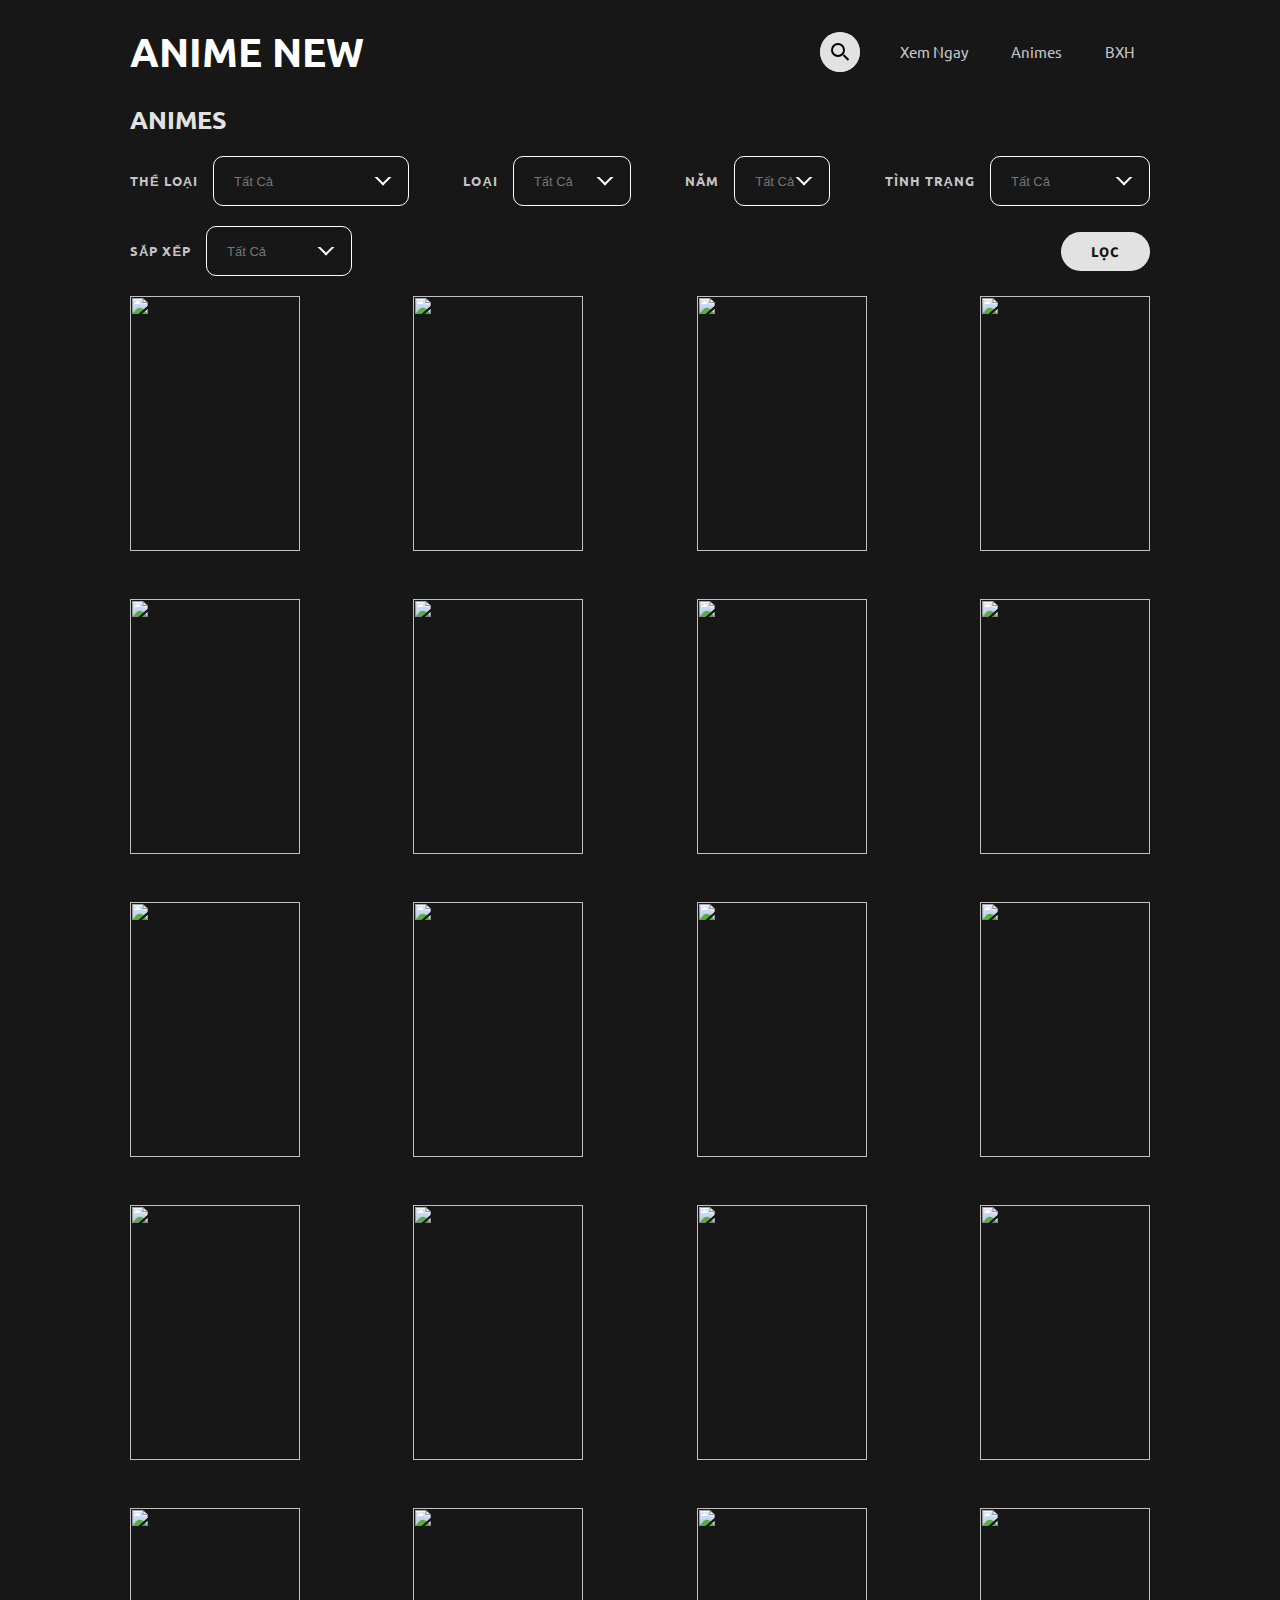
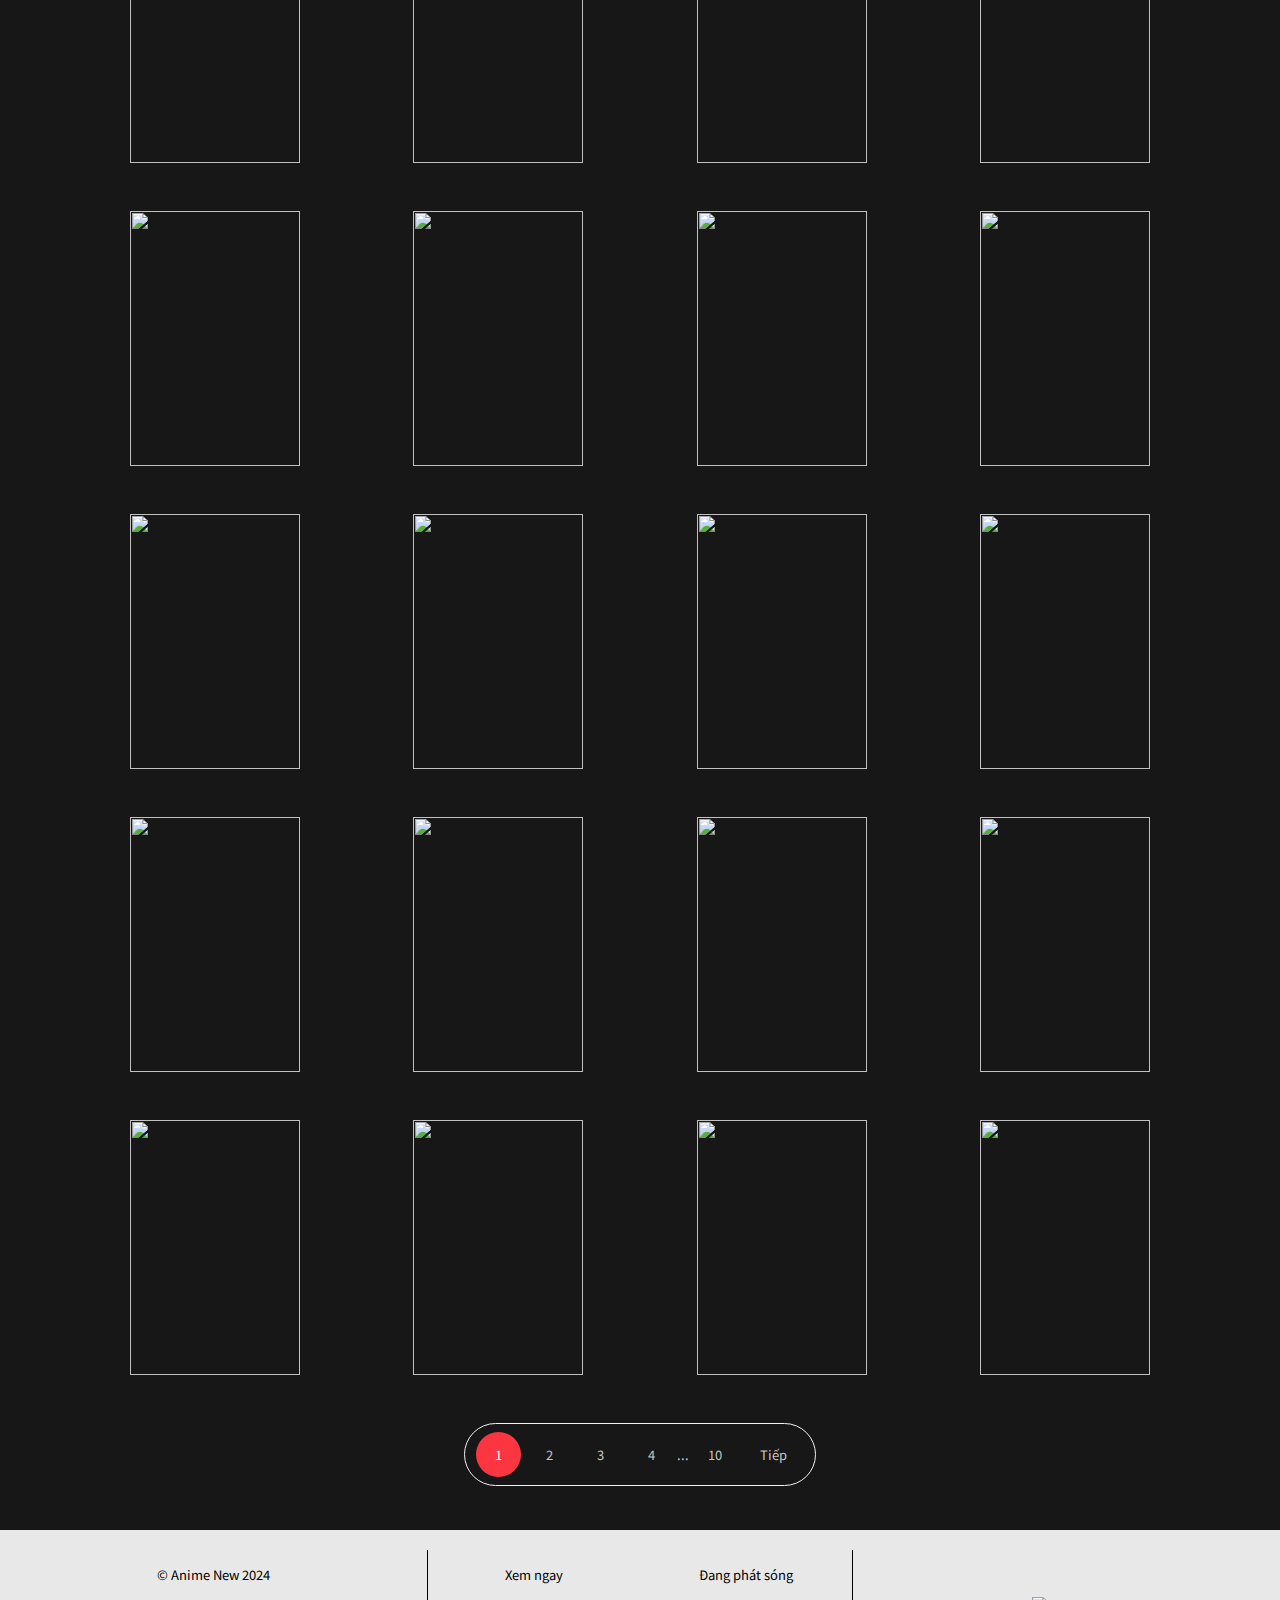
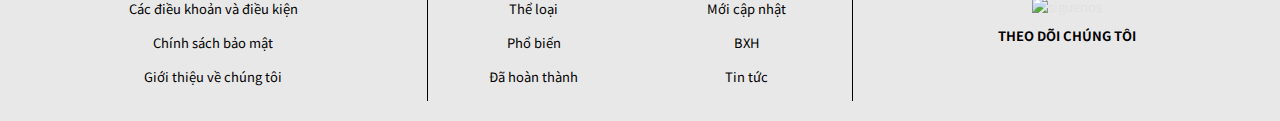
==== animes.html @ b4d9cb19 "release" ====
<!DOCTYPE html>
<html lang="vn">
<head>
    <meta charset="UTF-8">
    <meta http-equiv="X-UA-Compatible" content="IE=edge">
    <meta name="viewport" content="width=device-width, initial-scale=1.0">
    <link rel="stylesheet" href="styles/animes.css">
    <link rel="stylesheet" href="https://pro.fontawesome.com/releases/v5.10.0/css/all.css" integrity="sha384-AYmEC3Yw5cVb3ZcuHtOA93w35dYTsvhLPVnYs9eStHfGJvOvKxVfELGroGkvsg+p" crossorigin="anonymous" />

    <title>Animes | Anime New</title>
</head>
<body>
    <!--    HEADER    -->
    <div class="header">
        <div class="logo">
            <h1><a href="index.html">ANIME NEW</a></h1>
        </div>
        <div class="nav">
            <diV class="search">
                <div class="icon"></div>
                <div class="input">
                    <input type="text" id="mysearch" placeholder="Tìm Kiếm...">
                </div>
                <span class="clear" onclick="document.getElementById('mysearch').value = '';"></sp>
            </diV>
            <div class="nav-list">
                <ul>
                    <li><a href="index.html">Xem Ngay</a></li>
                    <li><a href="#">Animes</a></li>
                    <li><a href="BXH.html">BXH</a></li>
                </ul>
            </div>
        </div>
    </div>




    <!--    SECTION    -->
    <div class="section">
        <h1><i class="fas fa-angle-double-right"></i> ANIMES</h1>
        <div class="g-box">
            <div class="generoBox">
                <h2>THỂ LOẠI</h2>
                <div class="dropdown">
                    <input type="text" class="textBox1" placeholder="Tất Cả" readonly>
                    <div class="option">
                        <div onclick="show1('Hành động')">Hành động</div>
                        <div onclick="show1('Võ thuật')">Võ thuật</div>
                        <div onclick="show1('Đua xe')">Đua xe</div>
                        <div onclick="show1('Hư cấu')">Hư cấu</div>
                        <div onclick="show1('Hài hước')">Hài hước</div>
                        <div onclick="show1('Kinh dị')">Kinh dị</div>
                        <div onclick="show1('Lãng mạng')">Lãng mạng</div>
                        <div onclick="show1('Thể thao')">Thể thao</div>
                        <div onclick="show1('Drama')">Drama</div>
                        
                    </div>
                </div>
            </div>
            <div class="generoBox">
                <h2>LOẠI</h2>
                <div class="dropdown dropdown1">
                    <input type="text" class="textBox2" placeholder="Tất Cả" readonly>
                    <div class="option">
                        <div onclick="show2('Phim')">Phim</div>
                        <div onclick="show2('Movie')">Movie</div>
                        <div onclick="show2('OVA')">OVA</div>
                        <div onclick="show2('ONA')">ONA</div>
                        <div onclick="show2('Serie')">Serie</div>
                    </div>
                </div>
            </div>
            <div class="generoBox">
                <h2>NĂM</h2>
                <div class="dropdown dropdown2">
                    <input type="text" class="textBox3" placeholder="Tất Cả" readonly>
                    <div class="option">
                        <div onclick="show3('2022')">2022</div>
                        <div onclick="show3('2021')">2021</div>
                        <div onclick="show3('2020')">2020</div>
                        <div onclick="show3('2019')">2019</div>
                        <div onclick="show3('2018')">2018</div>
                        <div onclick="show3('2017')">2017</div>
                        <div onclick="show3('2016')">2016</div>
                        <div onclick="show3('2015')">2015</div>
                        <div onclick="show3('2014')">2014</div>
                        <div onclick="show3('2012')">2012</div>
                        <div onclick="show3('2011')">2011</div>
                        <div onclick="show3('2010')">2010</div>
                        <div onclick="show3('2009')">2009</div>
                        <div onclick="show3('2008')">2008</div>
                        <div onclick="show3('2007')">2007</div>
                        <div onclick="show3('2006')">2006</div>
                        <div onclick="show3('2005')">2005</div>
                        <div onclick="show3('2004')">2004</div>
                        <div onclick="show3('2003')">2003</div>
                        <div onclick="show3('2002')">2002</div>
                        <div onclick="show3('2001')">2001</div>
                        <div onclick="show3('2000')">2000</div>
                        <div onclick="show3('1999')">1999</div>
                        <div onclick="show3('1998')">1998</div>
                        <div onclick="show3('1997')">1997</div>
                        <div onclick="show3('1996')">1996</div>
                        <div onclick="show3('1995')">1995</div>
                        <div onclick="show3('1994')">1994</div>
                        <div onclick="show3('1993')">1993</div>
                        <div onclick="show3('1992')">1992</div>
                        <div onclick="show3('1991')">1991</div>
                        <div onclick="show3('1990')">1990</div>
                        <div onclick="show3('1989')">1989</div>
                        <div onclick="show3('1988')">1988</div>
                        <div onclick="show3('1987')">1987</div>
                        <div onclick="show3('1986')">1986</div>
                        <div onclick="show3('1985')">1985</div>
                        <div onclick="show3('1984')">1984</div>
                        <div onclick="show3('1983')">1983</div>
                        <div onclick="show3('1982')">1982</div>
                        <div onclick="show3('1981')">1981</div>
                        <div onclick="show3('1980')">1980</div>
                    </div>
                </div>
            </div>
            <div class="generoBox">
                <h2>TÌNH TRẠNG</h2>
                <div class="dropdown dropdown3">
                    <input type="text" class="textBox4" placeholder="Tất Cả" readonly>
                    <div class="option">
                        <div onclick="show4('Đang phát sóng')">Đang phát sóng</div>
                        <div onclick="show4('Đã hoàn thành')">Đã hoàn thành</div>
                        <div onclick="show4('Sắp ra mắt')">Sắp ra mắt</div>
                    </div>
                </div>
            </div>
            <div class="generoBox">
                <h2>SẮP XẾP</h2>
                <div class="dropdown dropdown4">
                    <input type="text" class="textBox5" placeholder="Tất Cả" readonly>
                    <div class="option">
                        <div onclick="show5('A - Z')">A - Z</div>
                        <div onclick="show5('Mới cập nhật')">Mới cập nhật</div>
                        <div onclick="show5('Xem nhiều nhất')">Xem nhiều nhất</div>
                    </div>
                </div>
            </div>
            <div class="btnFilter">
                <input type="button" value="LỌC">
            </div>
        </div>
        <div class="img-box">
            <a href="odd-taxi.html"><img src="images/cowboy-bebop-portada.jpg" alt=""></a>
            <a href="odd-taxi.html"><img src="images/kaguya-sama-love-is-war-portada.jpg" alt=""></a>
            <a href="odd-taxi.html"><img src="images/hunter-x-hunter-portada.jpg" alt=""></a>
            <a href="odd-taxi.html"><img src="images/overlord-portada.jpg" alt=""></a>
            <a href="odd-taxi.html"><img src="images/oregairu-portada.jpg" alt=""></a>
            <a href="odd-taxi.html"><img src="images/inuyashiki-portada.jpg" alt=""></a>
            <a href="odd-taxi.html"><img src="images/drstone-portada.jpg" alt=""></a>
            <a href="odd-taxi.html"><img src="images/bleach-portada.jpg" alt=""></a>
            <a href="odd-taxi.html"><img src="images/ore-monogatari-portada.jpg" alt=""></a>
            <a href="odd-taxi.html"><img src="images/yakusoku-no-neverland-portada.jpg" alt=""></a>
            <a href="odd-taxi.html"><img src="images/shokugeki-no-soma-portada.png" alt=""></a>
            <a href="odd-taxi.html"><img src="images/death-note-portada.jpg" alt=""></a>
            <a href="odd-taxi.html"><img src="images/death-parade-portada.png" alt=""></a>
            <a href="odd-taxi.html"><img src="images/tonikaku-kawaii-portada.jpg" alt=""></a>
            <a href="odd-taxi.html"><img src="images/one-punch-man-portada.jpg" alt=""></a>
            <a href="odd-taxi.html"><img src="images/higurashi-no-naku-koro-portada.jpg" alt=""></a>
            <a href="odd-taxi.html"><img src="images/tokyo-ghoul-portada.jpg" alt=""></a>
            <a href="odd-taxi.html"><img src="images/akame-ga-kill-portada.jpg" alt=""></a>
            <a href="odd-taxi.html"><img src="images/boku-dake-ga-inai-machi-portada.jpg" alt=""></a>
            <a href="odd-taxi.html"><img src="images/fairy-tail-portada.png" alt=""></a>
            <a href="odd-taxi.html"><img src="images/wotaku-ni-koi-wa-muzukashii-portada.jpg" alt=""></a>
            <a href="odd-taxi.html"><img src="images/hinamatsuri-portada.jpg" alt=""></a>
            <a href="odd-taxi.html"><img src="images/karakai-jouzu-no-takagi-san-portada.jpg" alt=""></a>
            <a href="odd-taxi.html"><img src="images/uramichi-oniisan-portada.jpg" alt=""></a>
            <a href="odd-taxi.html"><img src="images/re-zero-kara-hajimeru-isekai-seikatsu-portada.png" alt=""></a>
            <a href="odd-taxi.html"><img src="images/barakamon-portada.png" alt=""></a>
            <a href="odd-taxi.html"><img src="images/boruto-portada.png" alt=""></a>
            <a href="odd-taxi.html"><img src="images/ijiranaide-nagatoro-san-portada.jpg" alt=""></a>
            <a href="odd-taxi.html"><img src="images/goblin-slayer-portada.jpg" alt=""></a>
            <a href="odd-taxi.html"><img src="images/kanojo-okarishimasu-portada.png" alt=""></a>
            <a href="odd-taxi.html"><img src="images/tsuki-ga-kirei-portada.jpg" alt=""></a>
            <a href="odd-taxi.html"><img src="images/mob-psycho-100-portada.jpg" alt=""></a>
            <a href="odd-taxi.html"><img src="images/amaama-to-inazuma-portada.jpg" alt=""></a>
            <a href="odd-taxi.html"><img src="images/tanaka-kun-wa-itsumo-kedaruge-portada.jpg" alt=""></a>
            <a href="odd-taxi.html"><img src="images/monster-musume-no-iru-nichijou-portada.jpg" alt=""></a>
            <a href="odd-taxi.html"><img src="images/ooyasan-wa-shishunki-portada.jpg" alt=""></a>
        </div>
        <div class="pagination">
            <ul>
                
            </ul>
        </div>
    </div>


    <!--  FOOTER  -->
    <div class="footer">
        <div class="empty-block1"></div>
        <div class="footer-1">
            <ul>
                <li>© Anime New 2024</li>
                <li><a href="#">Các điều khoản và điều kiện</a></li>
                <li><a href="#">Chính sách bảo mật</a></li>
                <li><a href="#">Giới thiệu về chúng tôi</a></li>
            </ul>
        </div>
        <div class="footer-2">
            <ul class="ul-1">
                <li><a href="#">Xem ngay</a></li>
                <li><a href="#">Thể loại</a></li>
                <li><a href="#">Phổ biến</a></li>
                <li><a href="#">Đã hoàn thành</a></li>
            </ul>
            <ul class="ul-2">
                <li><a href="#">Đang phát sóng</a></li>
                <li><a href="#">Mới cập nhật</a></li>
                <li><a href="#">BXH</a></li>
                <li><a href="#">Tin tức</a></li>
            </ul>
        </div>
        <div class="footer-3">
            <div class="img-social">
                <img src="images/medios-de-comunicacion-social.png" alt="siguenos">
            </div>
            <h4>THEO DÕI CHÚNG TÔI</h4>
            <ul>
                <li>
                    <a href="#" title="Facebook">
                        <i class="fab fa-facebook"></i>
                    </a>
                </li>
                <li>
                    <a href="#" title="Twitter">
                        <i class="fab fa-twitter"></i>
                    </a>
                </li>
                <li>
                    <a href="#" title="Instagram">
                        <i class="fab fa-instagram"></i>
                    </a>
                </li>
                <li>
                    <a href="#" title="YouTube">
                        <i class="fab fa-youtube"></i>
                    </a>
                </li>
            </ul>
        </div>
        <div class="empty-block2"></div>
    </div>



    <!--CSS-->
    <script src="js/searchIcon.js"></script>
    <script>
        function show1(anything) {
            document.querySelector('.textBox1').value = anything;
        }
        function show2(anything) {
            document.querySelector('.textBox2').value = anything;
        }
        function show3(anything) {
            document.querySelector('.textBox3').value = anything;
        }
        function show4(anything) {
            document.querySelector('.textBox4').value = anything;
        }
        function show5(anything) {
            document.querySelector('.textBox5').value = anything;
        }

        let dropdown = document.querySelector('.dropdown');
        dropdown.onclick = function () {
            dropdown.classList.toggle('active');
            dropdown2.classList.remove('active');
            dropdown3.classList.remove('active');
            dropdown4.classList.remove('active');
            dropdown1.classList.remove('active');
        }

        let dropdown1 = document.querySelector('.dropdown1');
        dropdown1.onclick = function () {
            dropdown1.classList.toggle('active');
            dropdown.classList.remove('active');
            dropdown2.classList.remove('active');
            dropdown3.classList.remove('active');
            dropdown4.classList.remove('active');
        }

        let dropdown2 = document.querySelector('.dropdown2');
        dropdown2.onclick = function () {
            dropdown2.classList.toggle('active');
            dropdown.classList.remove('active');
            dropdown1.classList.remove('active');
            dropdown3.classList.remove('active');
            dropdown4.classList.remove('active');
        }

        let dropdown3 = document.querySelector('.dropdown3');
        dropdown3.onclick = function () {
            dropdown3.classList.toggle('active');
            dropdown.classList.remove('active');
            dropdown1.classList.remove('active');
            dropdown2.classList.remove('active');
            dropdown4.classList.remove('active');
        }

        let dropdown4 = document.querySelector('.dropdown4');
        dropdown4.onclick = function () {
            dropdown4.classList.toggle('active');
            dropdown.classList.remove('active');
            dropdown1.classList.remove('active');
            dropdown2.classList.remove('active');
            dropdown3.classList.remove('active');
        }

        const ulTag = document.querySelector('.pagination ul');
        let totalPages = 10;

        function element(totalPages, page) {
            let liTag = '';
            let activeLi;
            let beforePages = page - 1;
            let afterPages = page + 1;

            if (page > 1) {
                liTag += `<li class="btn prev" onclick="element(totalPages, ${page - 1})"><span><i class="fas fa-angle-left"></i> Trước</span></li>`;
            }

            if (page > 2) {
                liTag += `<li class="numb" onclick="element(totalPages, 1)"><span>1</span></li>`;
                if (page > 3) {
                    liTag += `<li class="dots"><span>...</span></li>`;
                }
            }

            if (page == totalPages) {
                beforePages = beforePages - 2;
            } else if (page == totalPages - 1) {
                beforePages = beforePages - 1;
            }

            if (page == 1) {
                afterPages = afterPages + 2;
            } else if (page == 2) {
                afterPages = afterPages + 1;
            }


            for (let pageLength = beforePages; pageLength <= afterPages; pageLength++) {
                if (pageLength > totalPages) {
                    continue;
                }
                if (pageLength == 0) {
                    pageLength = pageLength + 1;
                }
                if (page == pageLength) {
                    activeLi = 'active';
                } else {
                    activeLi = '';
                }
                liTag += `<li class="numb ${activeLi}" onclick="element(totalPages, ${pageLength})"><span>${pageLength}</span></li>`;

            }

            if (page < totalPages - 1) {
                if (page < totalPages - 2) {
                    liTag += `<li class="dots"><span>...</span></li>`;
                }
                liTag += `<li class="numb" onclick="element(totalPages, ${totalPages})"><span>${totalPages}</span></li>`;
            }

            if (page < totalPages) {
                liTag += `<li class="btn next" onclick="element(totalPages, ${page + 1})"><span>Tiếp <i class="fas fa-angle-right"></i></span></li>`;
            }

            ulTag.innerHTML = liTag;
        }

        element(totalPages, 1);




    </script>
</body>
</html>
---- styles/animes.css ----
/*
  * FUENTES: Noto Sans JP, Ubuntu, Roboto
*/
@import url('https://fonts.googleapis.com/css2?family=Noto+Sans+JP:wght@100;300;400;500;700;900&family=Roboto:ital,wght@0,100;0,300;0,400;0,500;0,700;0,900;1,100;1,300;1,400;1,500;1,700;1,900&family=Ubuntu:ital,wght@0,300;0,400;0,500;0,700;1,300;1,400;1,500;1,700&display=swap');

* {
    padding: 0;
    margin: 0;
    box-sizing: border-box;
  }
  
  html {
    scroll-behavior: smooth;
  }
  
  body {
    color: #e2e2e2;
    background-color: #171717;
    font-family: "Noto Sans JP", "Roboto", sans-serif;
    font-size: 13px;
    font-weight: normal;
  }
  
  
  h1,
  h2 {
    font-family: "Ubuntu", "Roboto", sans-serif;
    font-size: 22px;
    font-weight: bold;
    color: #e2e2e2;
  }
  
  h1 {
    margin-bottom: 50px;
  }
  
  p,
  ul,
  li {
    font-family: "Noto Sans JP", "Roboto", sans-serif;
    font-size: 13px;
    font-weight: normal;
    color: #c5c5c5;
  }
  a {
    text-decoration: none;
    color: inherit;
    color: #c5c5c5;
  }
  a:hover {
    text-decoration: underline;
  }
  
  
  
  /* HEADER */
  
  .header {
    margin: 25px 130px 0 130px;
    display: flex;
    justify-content: space-between;
    align-items: center;
  }
  
  .header .logo {
    display: flex;
    justify-content: center;
    align-items: center;
  }
  
  
  .header .logo h1 a {
    text-decoration: none;
    color: #fff;
  }
  
  .header .logo h1 {
    font-size: 40px;
    font-family: "Ubuntu", "Roboto", sans-serif;
    font-weight: 700;
    user-select: none;
    margin: 0;
    color: #fff;
  }
  
  .header .nav {
    display: flex;
    justify-content: center;
    align-items: center;
    flex-direction: row;
  }
  
  .header .nav .nav-list li {
    list-style: none;
    display: inline-block;
    font-size: 15px;
    font-family: "Ubuntu", "Roboto", sans-serif;
    font-weight: 400;
  }
  
  .header .nav .nav-list li:nth-child(1) {
    margin-left: 15px;
  }
  
  .header .nav .nav-list li a {
    margin-left: 10px;
    padding: 10px 15px;
    border-radius: 30px;
    text-decoration: none;
    transition: 0.1s;
  }
  
  .header .nav .nav-list li a:hover {
    background-color: rgba(232, 232, 232, 0.1);
    color: #fff;
  }
  
  .search {
    position: relative;
    width: 40px;
    height: 40px;
    background: #e2e2e2;
    border-radius: 40px;
    transition: 0.5s;
    overflow: hidden;
  }
  
  .search.active {
    width: 300px;
  }
  
  .search .icon {
    position: absolute;
    top: 0;
    left: 0;
    width: 40px;
    height: 40px;
    background: #e2e2e2;
    border-radius: 40px;
    display: flex;
    justify-content: center;
    align-items: center;
    z-index: 1000;
    cursor: pointer;
  }
  
  .search .icon::before {
    content: "";
    position: absolute;
    width: 10px;
    height: 10px;
    border: 2px solid #000;
    border-radius: 50%;
    transform: translate(-2px, -2px);
  }
  
  .search .icon::after {
    content: "";
    position: absolute;
    width: 2px;
    height: 7px;
    background: #000;
    transform: translate(6px, 6px) rotate(315deg);
  }
  
  .search .input {
    position: relative;
    width: 300px;
    height: 40px;
    left: 40px;
    display: flex;
    justify-content: center;
    align-items: center;
  }
  
  .search .input input {
    position: absolute;
    top: 0;
    width: 100%;
    height: 100%;
    border: none;
    outline: none;
    font-size: 15px;
    padding: 0 80px 0 0;
    background: #e2e2e2;
    color: #171717;
    font-family: "Noto Sans JP", "Roboto", sans-serif;
  }
  
  .clear {
    position: absolute;
    top: 50%;
    transform: translateY(-50%);
    width: 15px;
    height: 15px;
    right: 15px;
    cursor: pointer;
    display: flex;
    justify-content: center;
    align-items: center;
  }
  
  .clear::before {
    position: absolute;
    content: "";
    width: 1px;
    height: 15px;
    background: #171717;
    transform: rotate(45deg);
  }
  
  .clear::after {
    position: absolute;
    content: "";
    width: 1px;
    height: 15px;
    background: #171717;
    transform: rotate(315deg);
  }


.section {
    margin: 25px 130px 0 130px;
}

.section h1 {
    margin: 0;
    margin-bottom: 20px;
    font-size: 25px;
    font-weight: bold;
    font-family: "Ubuntu", "Roboto", sans-serif;
    color: #E2E2E2;
}

.section h1 i {
    color: #FB3640;
}

.g-box {
  width: 100%;
  display: flex;
  justify-content: space-between;
  align-items: center;
  gap: 20px;
  flex-wrap: wrap;
  margin-bottom: 20px;
}



.generoBox {
  display: flex;
  align-items: center;
}

.generoBox h2 { 
  font-size: 13px;
  text-transform: uppercase;
  margin-right: 15px;
  color: #C5C5C5;
  line-height: 50px;
  letter-spacing: 1px;
  font-family: 'Ubuntu', sans-serif;
}


.generoBox:nth-child(2) .dropdown {
  width: 118px;
}

.generoBox:nth-child(3) .dropdown {
  width: 96px;
}

.generoBox:nth-child(4) .dropdown {
  width: 160px;
}

.generoBox:nth-child(5) .dropdown {
  width: 146px;
}

.dropdown {
  position: relative;
  width: 196px;
  height: 50px;
}











.dropdown::before {
  content: '';
  position: absolute;
  right: 20px;
  top: 15px;
  z-index: 1000;
  width: 8px;
  height: 8px;
  border: 2px solid #fff;
  border-top: 2px solid transparent;
  border-right: 2px solid transparent;
  transform: rotate(-45deg);
  transition: 0.5s;
  pointer-events: none;
}

.dropdown.active::before  {
  top: 22px;
  transform: rotate(-225deg);
}

.dropdown input {
  position: absolute;
  top: 0;
  left: 0;
  width: 100%;
  height: 100%;
  cursor: pointer;
  border: 1px solid #fff;
  outline: none;
  padding: 12px 20px;
  border-radius: 10px;
  font-size: 13px;
  background-color: #171717;
  color: #C5C5C5;
}

.dropdown .option {
  position: absolute;
  top: 70px;
  width: 100%;
  height: 350px;
  background: #171717;
  border-radius: 10px;
  border-top-right-radius: 0;
  border-bottom-right-radius: 0;
  overflow: hidden; 
  display: none;
  font-size: 13px;
  color: #C5C5C5;
  border: 1px solid #fff;
} 

.dropdown.active .option {
  display: block;
  overflow-y: scroll;
}

.dropdown .option div {
  padding: 12px 20px;
  cursor: pointer;
  transition: 0.1s;
}

.dropdown .option div:hover {
  /* background: #E2E2E2; */
  background: #f1f1f1;
  color: #171717;
  padding-left: 30px;
}
 























.dropdown1::before {
  content: '';
  position: absolute;
  right: 20px;
  top: 15px;
  z-index: 1000;
  width: 8px;
  height: 8px;
  border: 2px solid #fff;
  border-top: 2px solid transparent;
  border-right: 2px solid transparent;
  transform: rotate(-45deg);
  transition: 0.5s;
  pointer-events: none;
}

.dropdown1.active::before  {
  top: 22px;
  transform: rotate(-225deg);
}

.dropdown1 input {
  position: absolute;
  top: 0;
  left: 0;
  width: 100%;
  height: 100%;
  cursor: pointer;
  border: 1px solid #fff;
  outline: none;
  padding: 12px 20px;
  border-radius: 10px;
  font-size: 13px;
  background-color: #171717;
  color: #C5C5C5;
}

.dropdown1 .option {
  position: absolute;
  top: 70px;
  width: 100%;
  height: auto;
  background: #171717;
  border-radius: 10px; 
  overflow: hidden; 
  display: none;
  font-size: 13px;
  color: #C5C5C5;
  border: 1px solid #fff;
} 

.dropdown1.active .option {
  display: block;
  overflow-y: hidden;
}

.dropdown1 .option div {
  padding: 12px 20px;
  cursor: pointer;
  transition: 0.1s;
}

.dropdown1 .option div:hover {
  background: #f1f1f1;
  color: #171717;
  padding-left: 30px;
}
























.dropdown2::before {
  content: '';
  position: absolute;
  right: 20px;
  top: 15px;
  z-index: 1000;
  width: 8px;
  height: 8px;
  border: 2px solid #fff;
  border-top: 2px solid transparent;
  border-right: 2px solid transparent;
  transform: rotate(-45deg);
  transition: 0.5s;
  pointer-events: none;
}

.dropdown2.active::before  {
  top: 22px;
  transform: rotate(-225deg);
}

.dropdown2 input {
  position: absolute;
  top: 0;
  left: 0;
  width: 100%;
  height: 100%;
  cursor: pointer;
  border: 1px solid #fff;
  outline: none;
  padding: 12px 20px;
  border-radius: 10px;
  font-size: 13px;
  background-color: #171717;
  color: #C5C5C5;
}

.dropdown2 .option {
  position: absolute;
  top: 70px;
  width: 100%;
  height: 350px;
  background: #171717;
  border-radius: 10px;
  border-top-right-radius: 0;
  border-bottom-right-radius: 0;
  overflow: hidden; 
  display: none;
  font-size: 13px;
  color: #C5C5C5;
  border: 1px solid #fff;
} 

.dropdown2.active .option {
  display: block;
  overflow-y: scroll;
}

.dropdown2 .option div {
  padding: 12px 20px;
  cursor: pointer;
  transition: 0.1s;
}

.dropdown2 .option div:hover {
  /* background: #E2E2E2; */
  background: #f1f1f1;
  color: #171717;
  padding-left: 30px;
}

 
















.dropdown3::before {
  content: '';
  position: absolute;
  right: 20px;
  top: 15px;
  z-index: 1000;
  width: 8px;
  height: 8px;
  border: 2px solid #fff;
  border-top: 2px solid transparent;
  border-right: 2px solid transparent;
  transform: rotate(-45deg);
  transition: 0.5s;
  pointer-events: none;
}

.dropdown3.active::before  {
  top: 22px;
  transform: rotate(-225deg);
}

.dropdown3 input {
  position: absolute;
  top: 0;
  left: 0;
  width: 100%;
  height: 100%;
  cursor: pointer;
  border: 1px solid #fff;
  outline: none;
  padding: 12px 20px;
  border-radius: 10px;
  font-size: 13px;
  background-color: #171717;
  color: #C5C5C5;
}

.dropdown3 .option {
  position: absolute;
  top: 70px;
  width: 100%;
  height: auto;
  background: #171717;
  border-radius: 10px; 
  overflow: hidden; 
  display: none;
  font-size: 13px;
  color: #C5C5C5;
  border: 1px solid #fff;
} 

.dropdown3.active .option {
  display: block;
  overflow-y: hidden;
}

.dropdown3 .option div {
  padding: 12px 20px;
  cursor: pointer;
  transition: 0.1s;
}

.dropdown3 .option div:hover {
  /* background: #E2E2E2; */
  background: #f1f1f1;
  color: #171717;
  padding-left: 30px;
}


















.dropdown4::before {
  content: '';
  position: absolute;
  right: 20px;
  top: 15px;
  z-index: 1000;
  width: 8px;
  height: 8px;
  border: 2px solid #fff;
  border-top: 2px solid transparent;
  border-right: 2px solid transparent;
  transform: rotate(-45deg);
  transition: 0.5s;
  pointer-events: none;
}

.dropdown4.active::before  {
  top: 22px;
  transform: rotate(-225deg);
}

.dropdown4 input {
  position: absolute;
  top: 0;
  left: 0;
  width: 100%;
  height: 100%;
  cursor: pointer;
  border: 1px solid #fff;
  outline: none;
  padding: 12px 20px;
  border-radius: 10px;
  font-size: 13px;
  background-color: #171717;
  color: #C5C5C5;
}

.dropdown4 .option {
  position: absolute;
  top: 70px;
  width: 100%;
  height: auto;
  background: #171717;
  border-radius: 10px; 
  overflow: hidden; 
  display: none;
  font-size: 13px;
  color: #C5C5C5;
  border: 1px solid #fff;
} 

.dropdown4.active .option {
  display: block;
  overflow-y: hidden;
}

.dropdown4 .option div {
  padding: 12px 20px;
  cursor: pointer;
  transition: 0.1s;
}

.dropdown4 .option div:hover {
  background: #f1f1f1;
  color: #171717;
  padding-left: 30px;
}





.btnFilter input {
  font-size: 13px;
  color: #171717;
  background: #E2E2E2;
  font-weight: 900;
  padding: 10px 30px;
  letter-spacing: 1px;
  border: none;
  outline: none;
  border-radius: 25px;
  font-family: "Noto Sans JP", "Roboto", sans-serif;
  cursor: pointer;
  transition: 0.2s;
}

.btnFilter input:hover {
  background: #C4C4C4;
}

.btnFilter input:active {
  background: #E8E8E8;
}






.section .img-box {
  display: grid;
  grid-template-columns: repeat(auto-fill, 170px);
  gap: 44px;
  width: 100%;
  justify-content: space-between;
}

.section .img-box img {
  width: 100%;
  height: 255px;
  object-fit: cover;
}

















.pagination {
  margin: 44px auto;
  display: flex;
  justify-content: center;
  align-items: center;
}

.pagination ul {
  display: flex; 
  background: #fff;
  background: #E2E2E2;
  background: transparent;
  padding: 8px;
  border-radius: 50px;
  border: 1px solid #f1f1f1;
}

.pagination ul li {
  list-style: none;
  line-height: 45px;
  text-align: center;
  font-size: 13px;
  cursor: pointer;
  color: #000;
  color: #C5C5C5;
  transition: all 0.3s ease;
}

.pagination ul li.numb {
  border-radius: 50%;
  height: 45px;
  width: 45px;
  margin: 0 3px;
}

.pagination ul li.dots {
  cursor: default;
}


.pagination ul li.btn { 
  padding: 0 20px;
}

.pagination ul li.prev {
  border-radius: 25px 5px 5px 25px;
}

.pagination ul li.next {
  border-radius: 5px 25px 25px 5px;
}

.pagination ul li.active,
.pagination ul li.numb:hover,
.pagination ul li.btn:hover {
  color: #fff;
  background: #20b2aa;
  background: #FB3640;
}










































































    /*  FOOTER  */
.footer {
    display: grid;
    grid-template-columns: repeat(3, 1fr);
    grid-template-rows: 20px auto 20px;
    grid-template-areas:
      "blanco1 blanco1 blanco1"
      "footer1 footer2 footer3"
      "blanco2 blanco2 blanco2";
    background-color: rgba(255, 255, 255, 0.9);
  }
  
  .footer .footer-1 ul li,
  .footer .footer-2 ul li,
  .footer .footer-3 ul li,
  .footer .footer-3 h4 {
    color: #000;
  }
  .footer .footer-1 a:active,
  .footer .footer-2 a:active {
    font-weight: bold;
  }
  
  .footer .footer-1 ul,
  .footer .footer-2 ul,
  .footer .footer-3 ul {
    list-style: none;
  }
  
  .empty-block1 {
    grid-area: blanco1;
  }
  .empty-block2 {
    grid-area: blanco2;
  }
  
  /*  FOOTER 1  */
  .footer-1 {
    grid-area: footer1;
    text-align: center;
    align-self: center;
    justify-self: center;
    padding: 15px;
  }
  .footer-1 ul li {
    margin-bottom: 15px;
  }
  .footer-1 ul li:last-child {
    margin-bottom: 0;
  }
  .footer-1 ul li a {
    color: #000;
  }
  
  /*  FOOTER 2  */
  .footer-2 {
    grid-area: footer2;
    align-self: center;
    justify-self: center;
    border-left: 1px solid #000;
    border-right: 1px solid #000;
    width: 100%;
    height: 100%;
    display: inline-flex;
    text-align: center;
  }
  
  .footer-2 .ul-1 {
    width: 100%;
    align-self: center;
  }
  .footer-2 .ul-2 {
    width: 100%;
    align-self: center;
  }
  
  .footer-2 .ul-1 li,
  .footer-2 .ul-2 li {
    margin-bottom: 15px;
  }
  .footer-2 .ul-1 li:last-child,
  .footer-2 .ul-2 li:last-child {
    margin-bottom: 0;
  }
  .footer-2 .ul-1 li a,
  .footer-2 .ul-2 li a {
    color: #000;
  }
  /*  FOOTER 3  */
  .footer-3 {
    grid-area: footer3;
    align-self: center;
    justify-self: center;
    padding: 0 10px;
  }
  
  .footer-3 .img-social {
    text-align: center;
  }
  
  .footer-3 .img-social img {
    width: 20%;
  }
  
  .footer-3 h4 {
    text-transform: uppercase;
    text-align: center;
    margin: 10px 0;
    font-size: 13px;
  }
  
  .footer-3 ul {
    text-align: center;
    display: flex;
    justify-content: space-evenly;
    align-items: baseline;
  }
  
  .footer-3 ul li {
    display: inline;
  }
  
  .footer-3 ul li a {
    color: #000;
    font-size: 30px;
    text-align: center;
  }
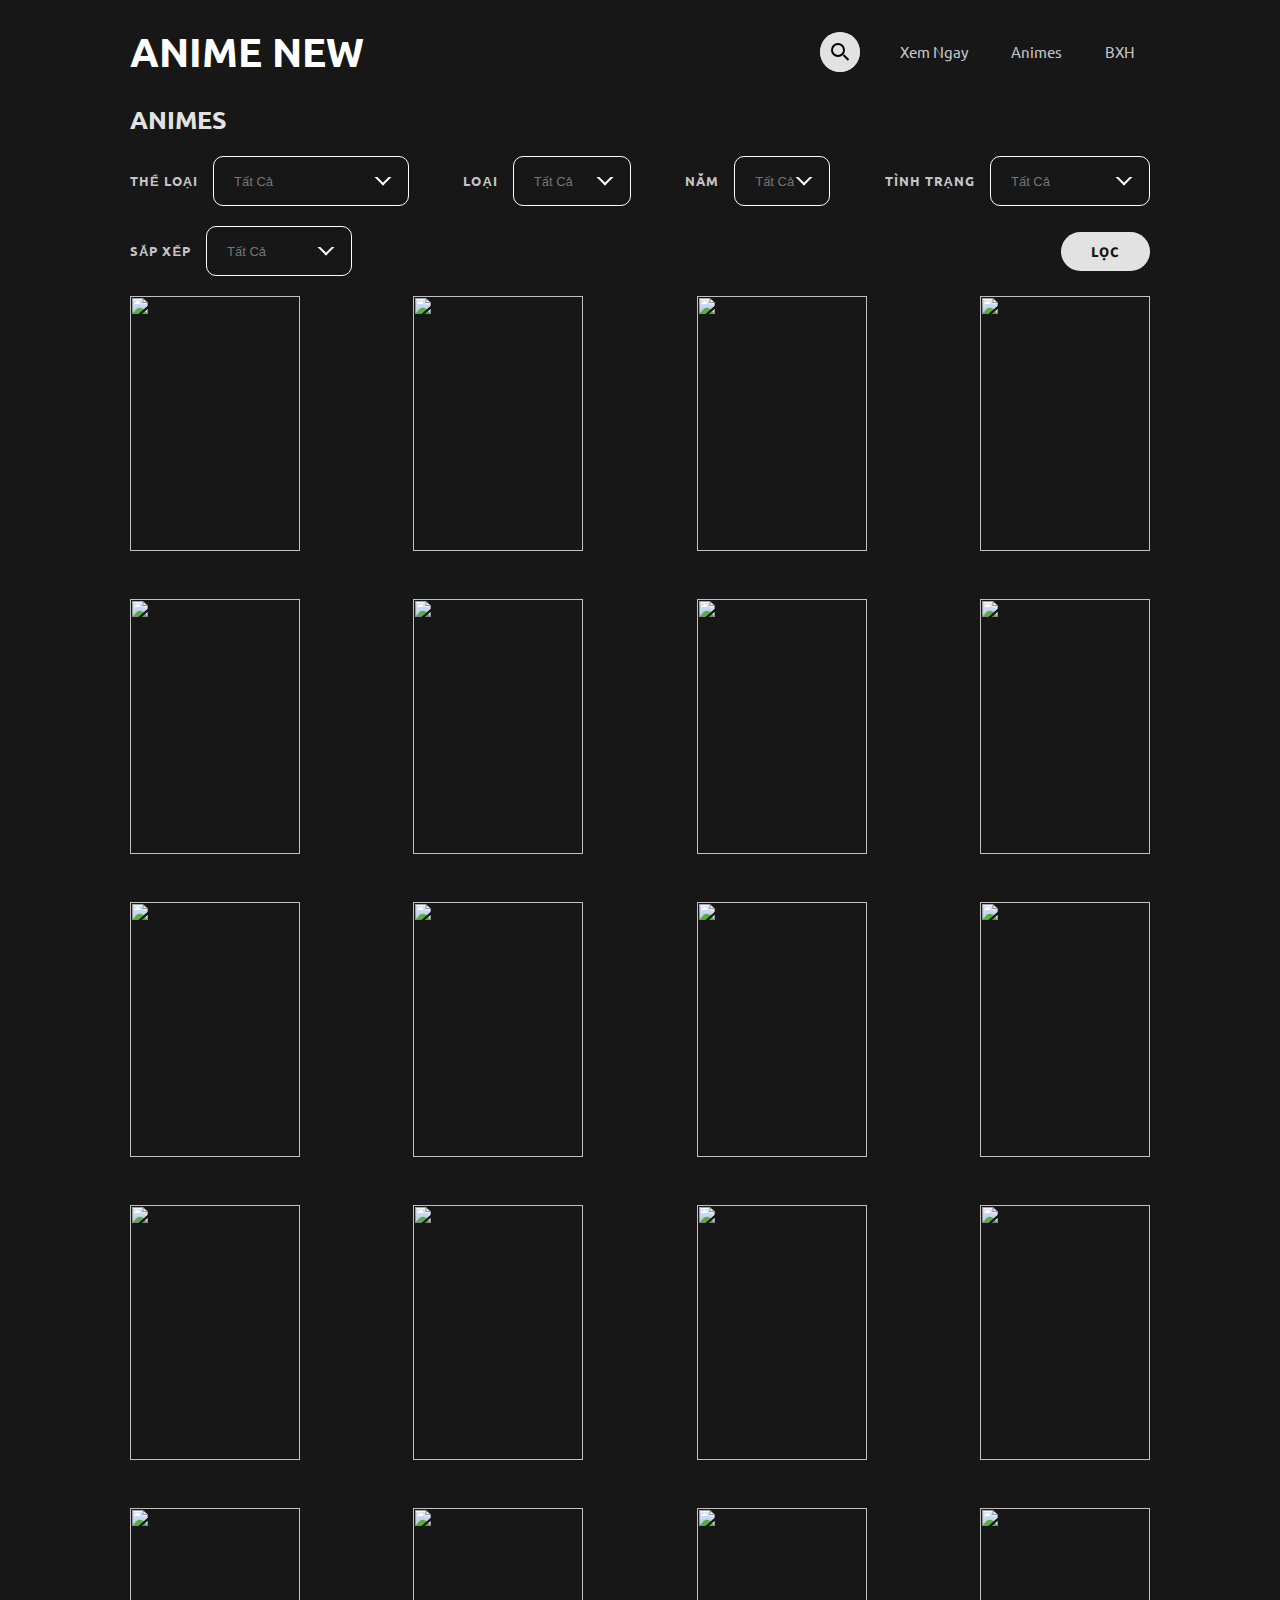
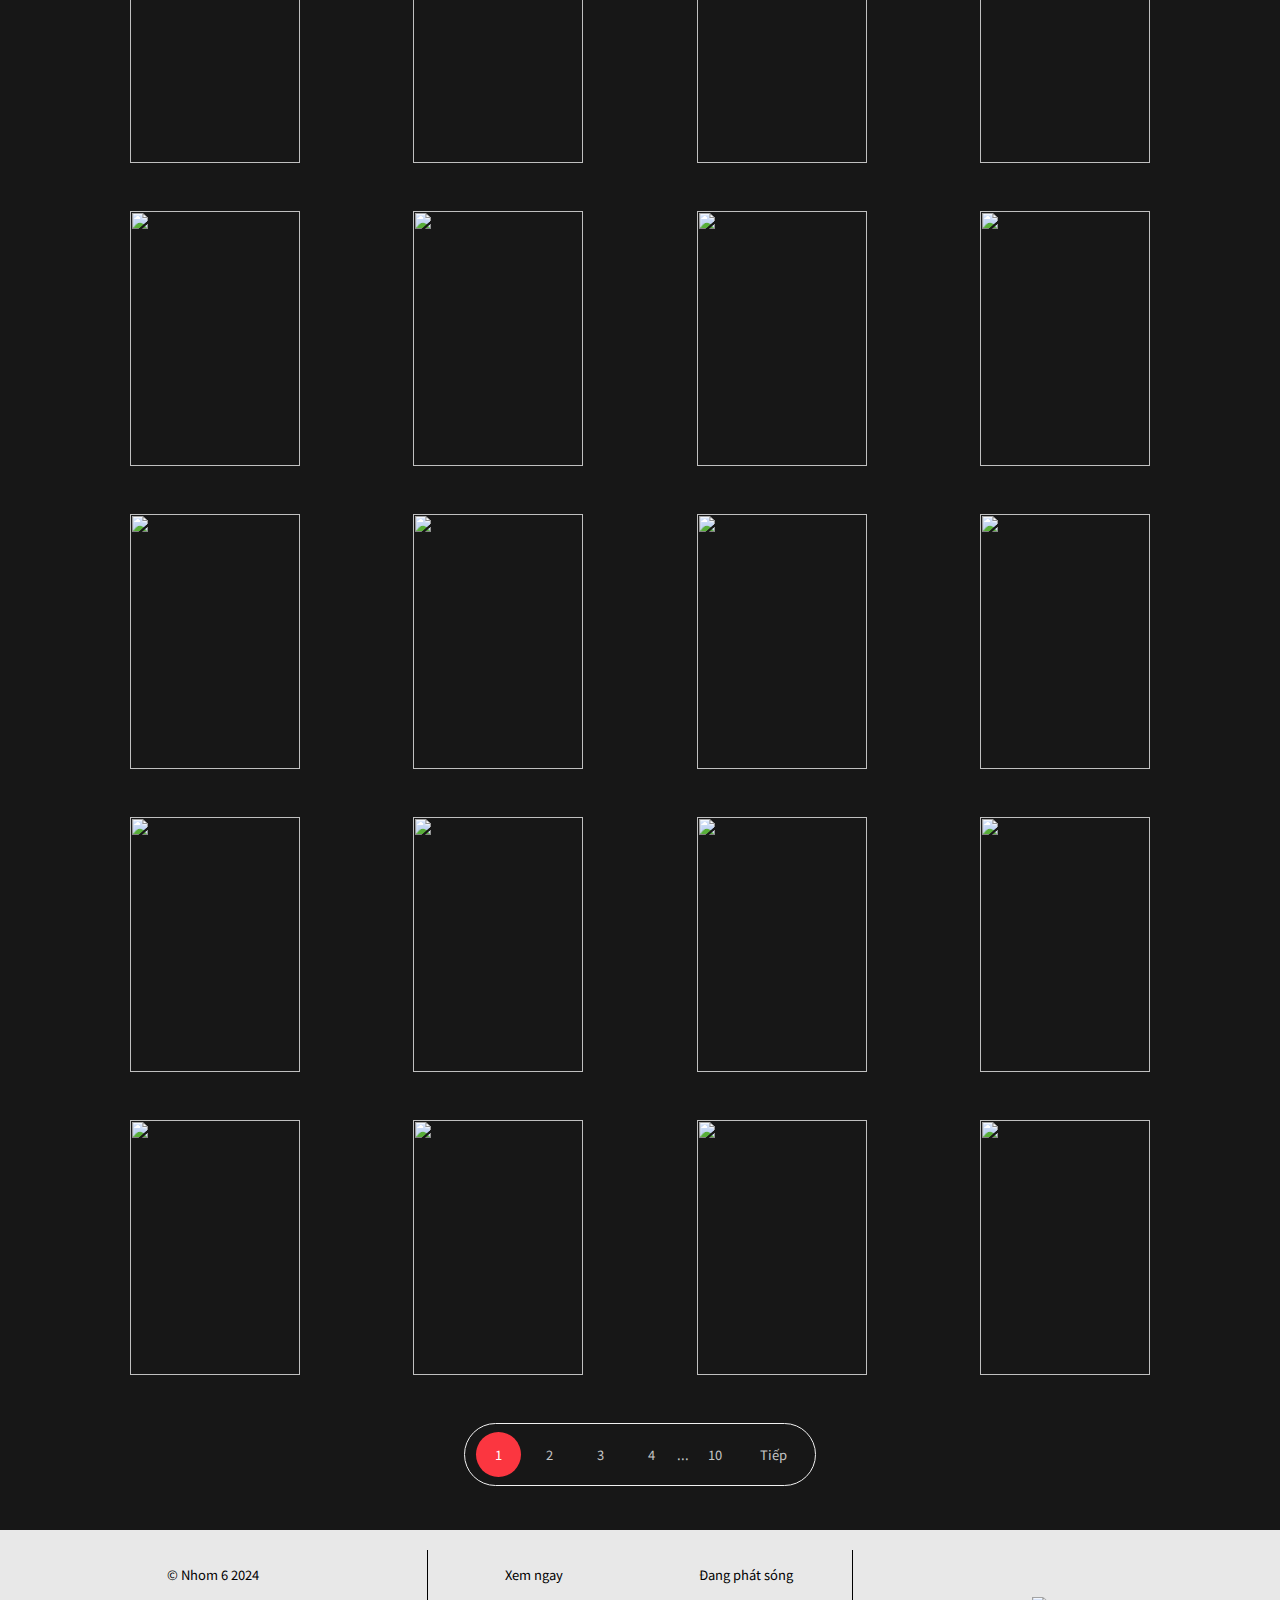
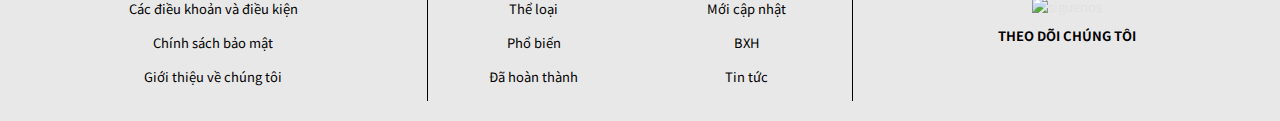
==== commit 7f543906: "Update animes.html" ====
--- a/animes.html
+++ b/animes.html
@@ -198,7 +198,7 @@
         <div class="empty-block1"></div>
         <div class="footer-1">
             <ul>
-                <li>© Anime New 2024</li>
+                <li>© Nhom 6 2024</li>
                 <li><a href="#">Các điều khoản và điều kiện</a></li>
                 <li><a href="#">Chính sách bảo mật</a></li>
                 <li><a href="#">Giới thiệu về chúng tôi</a></li>
@@ -385,4 +385,4 @@
 
     </script>
 </body>
-</html>+</html>
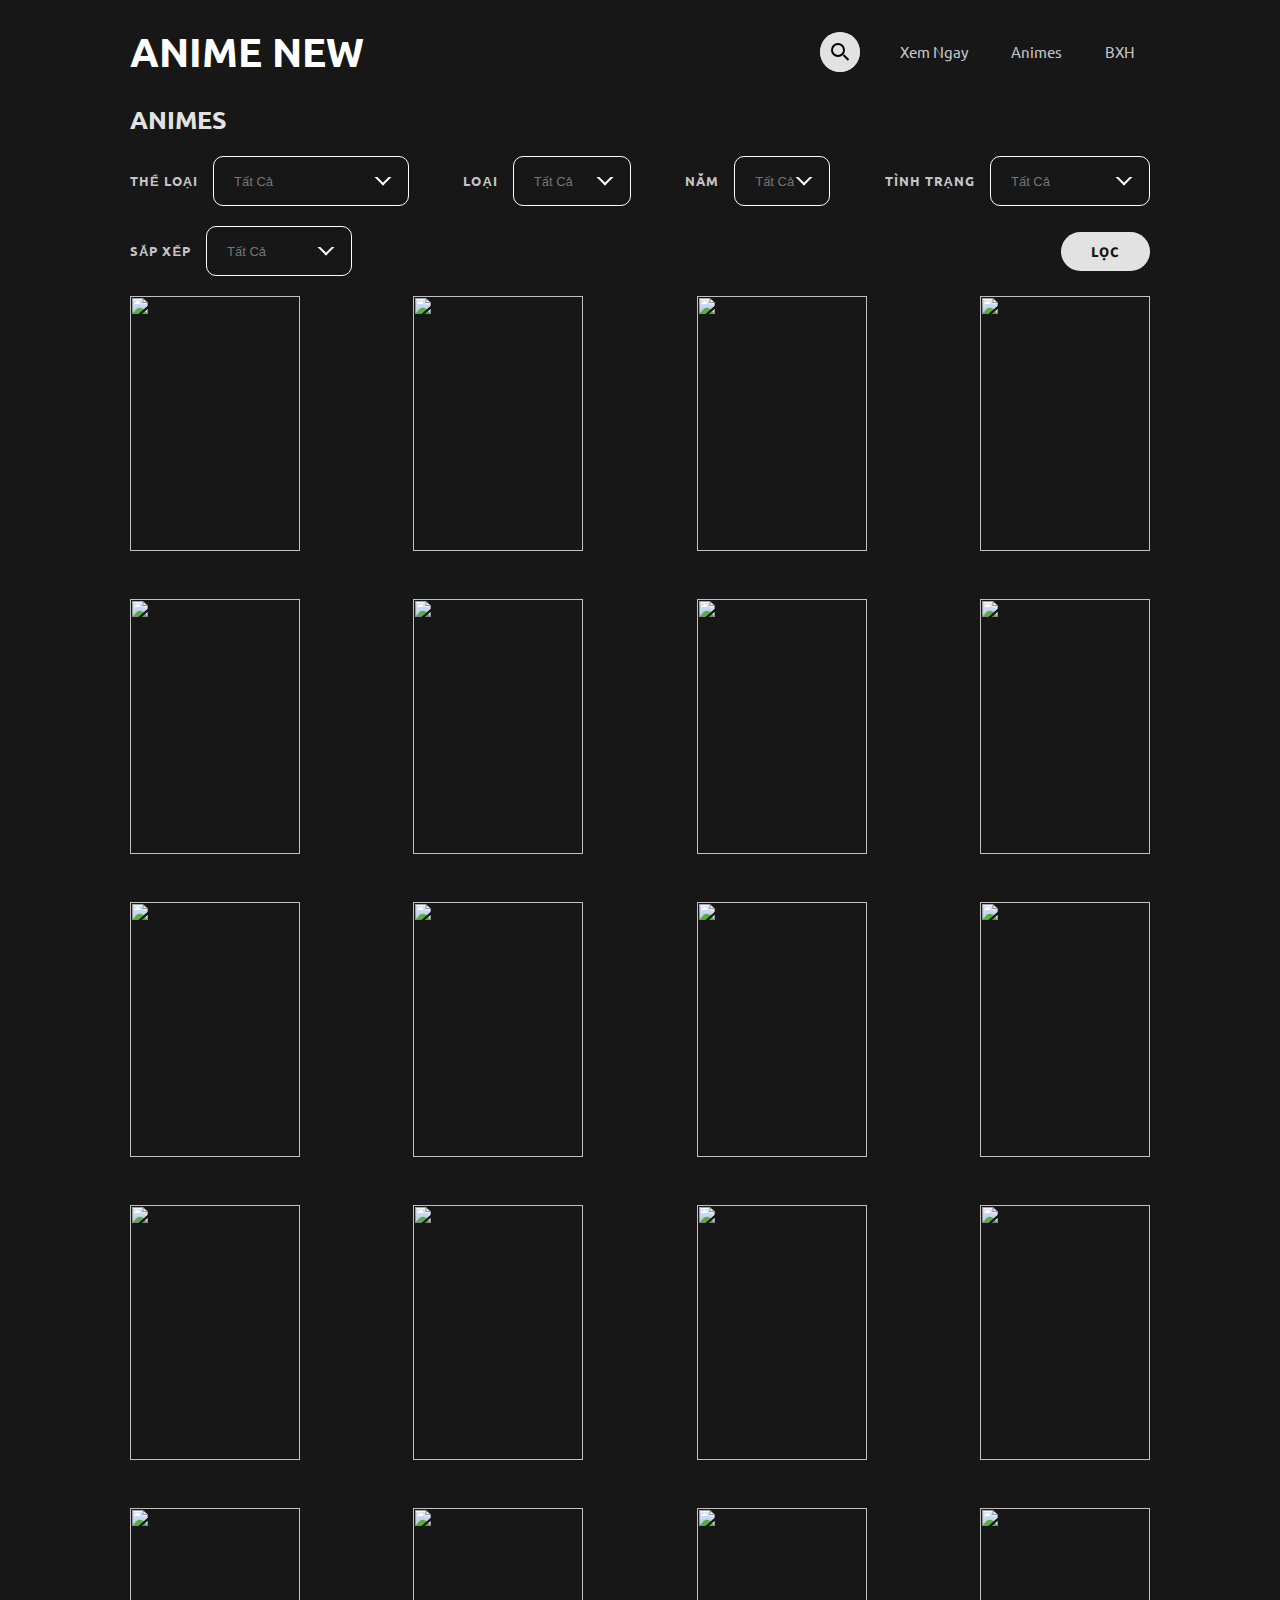
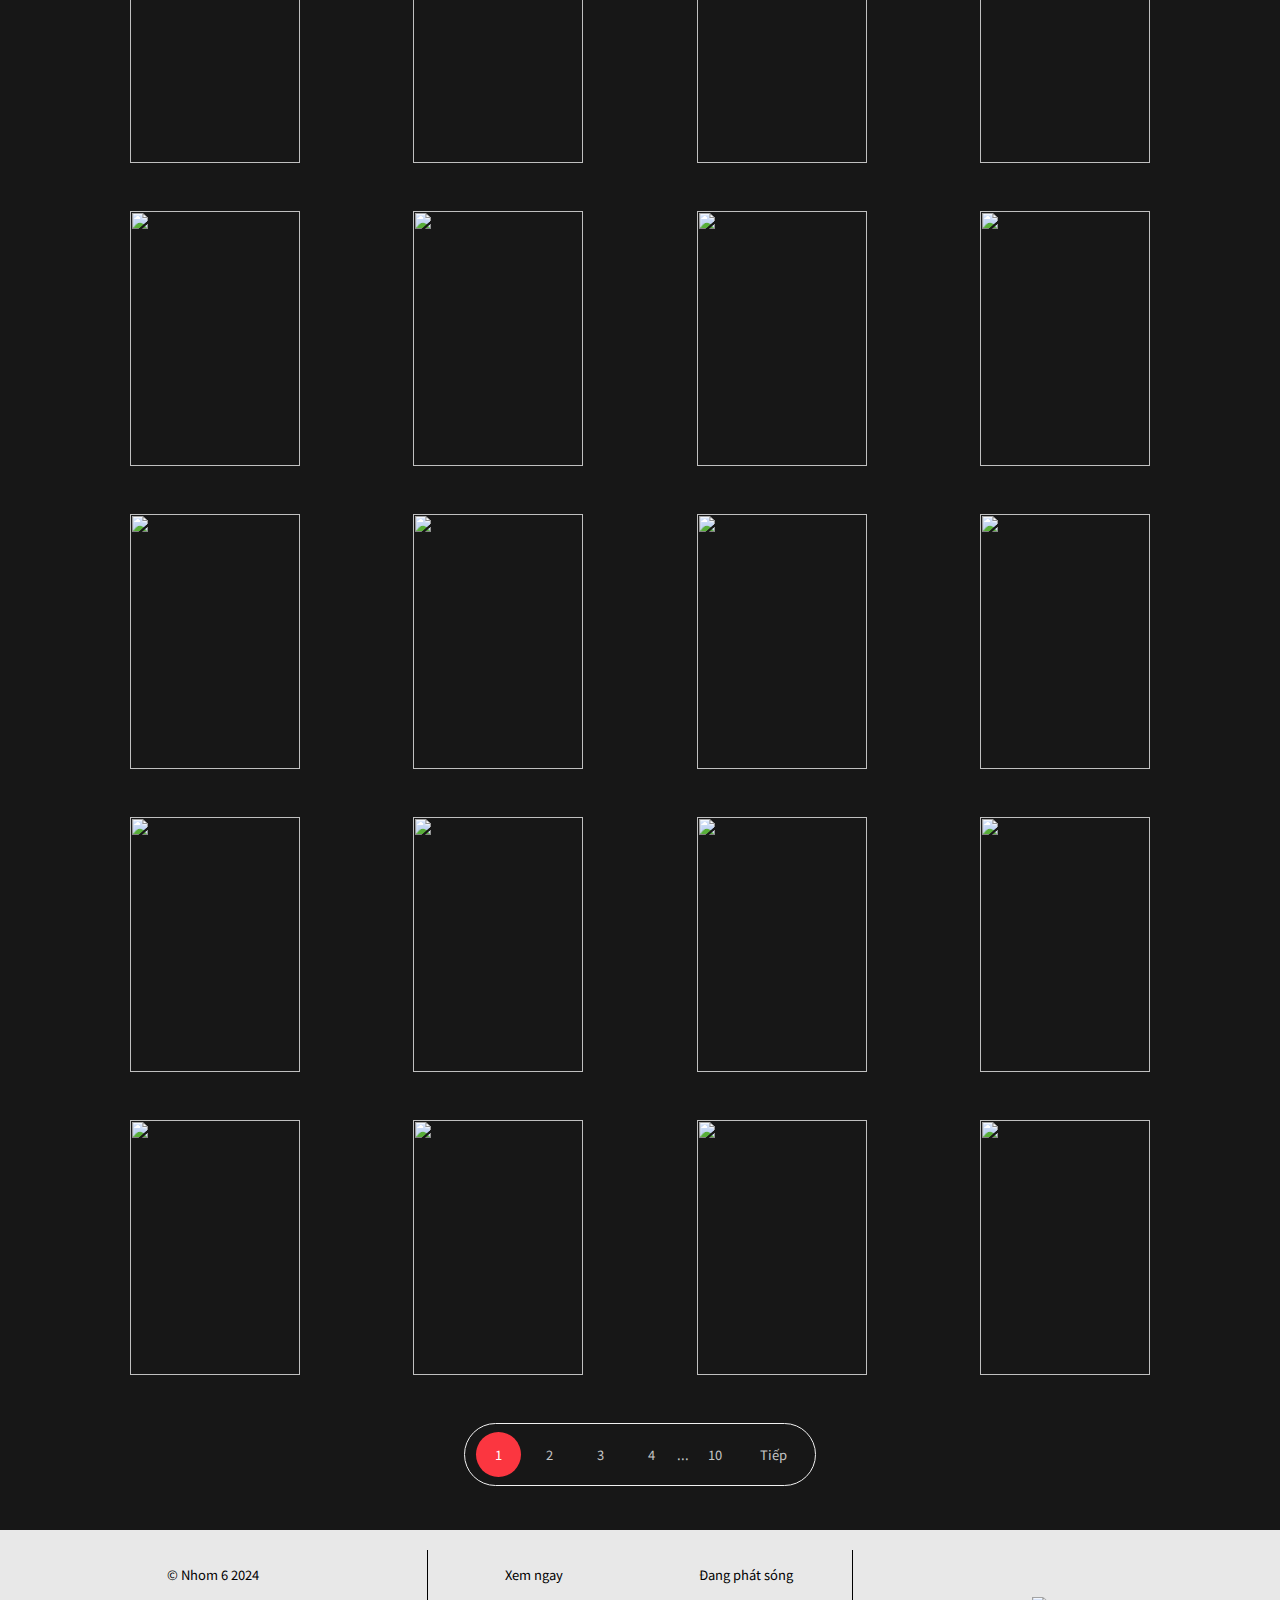
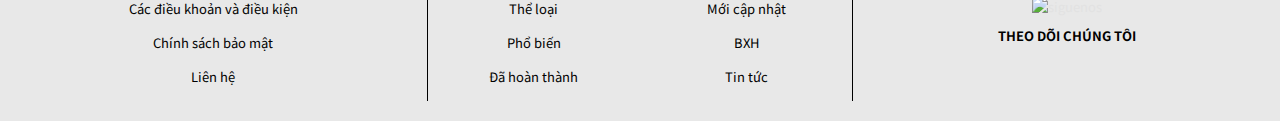
==== commit a60d2c4e: "Update animes.html" ====
--- a/animes.html
+++ b/animes.html
@@ -201,7 +201,7 @@
                 <li>© Nhom 6 2024</li>
                 <li><a href="#">Các điều khoản và điều kiện</a></li>
                 <li><a href="#">Chính sách bảo mật</a></li>
-                <li><a href="#">Giới thiệu về chúng tôi</a></li>
+                <li><a href="contact.html">Liên hệ</a></li>
             </ul>
         </div>
         <div class="footer-2">
@@ -214,7 +214,7 @@
             <ul class="ul-2">
                 <li><a href="#">Đang phát sóng</a></li>
                 <li><a href="#">Mới cập nhật</a></li>
-                <li><a href="#">BXH</a></li>
+                <li><a href="BXH.html">BXH</a></li>
                 <li><a href="#">Tin tức</a></li>
             </ul>
         </div>
@@ -379,10 +379,6 @@
         }
 
         element(totalPages, 1);
-
-
-
-
     </script>
 </body>
 </html>
